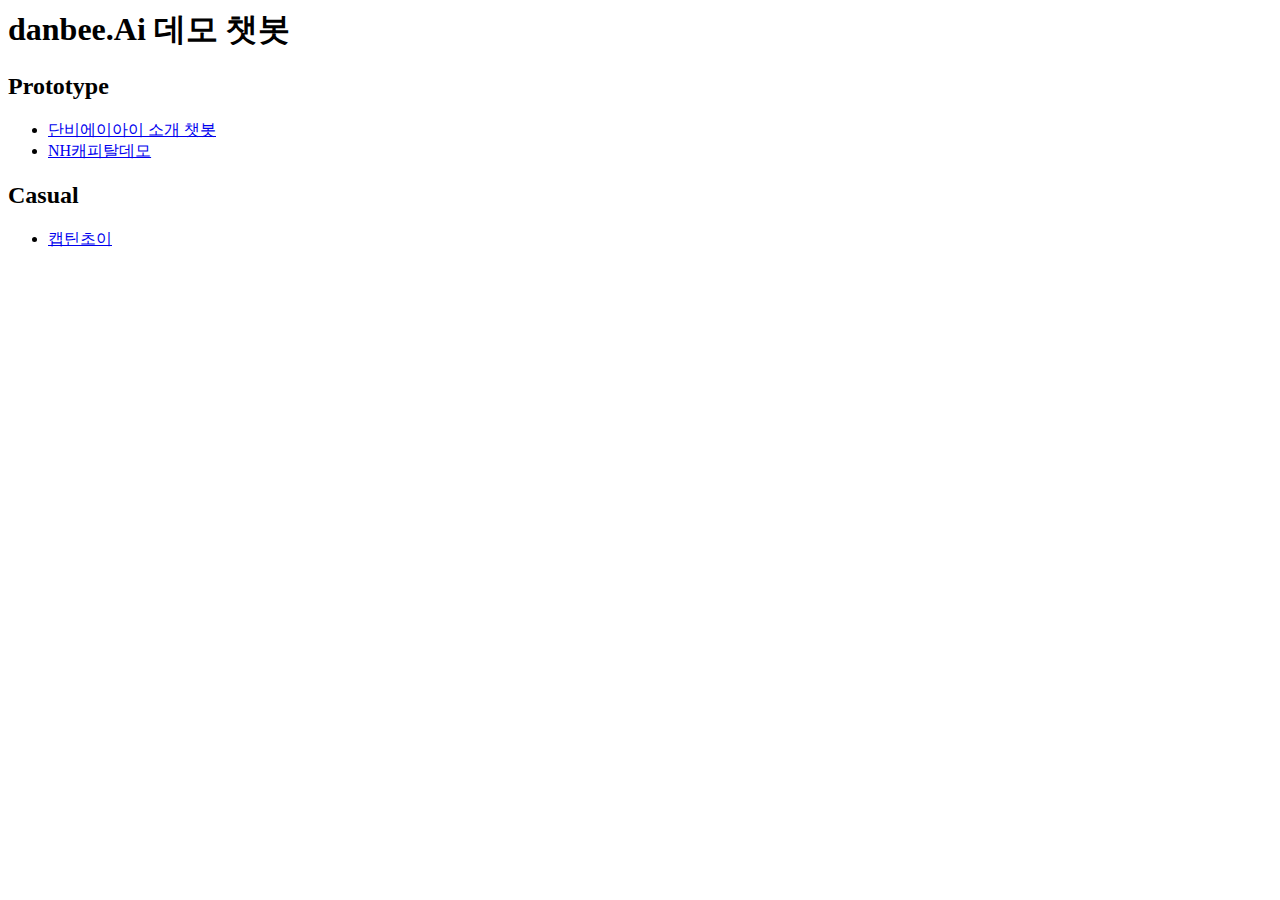
==== index.html @ c8dbb4ea "Merge pull request #1 from Moonkil/master" ====
<html>
<head>
    <meta charset="UTF-8">
    <meta name="viewport" content="width=device-width, initial-scale=1.0">
    <meta http-equiv="X-UA-Compatible" content="ie=edge">
    <title>danbee.ai 데모링크</title>
</head>
<body>
    <h1>danbee.Ai 데모 챗봇</h1>

    <h2>Prototype</h2>
    <ul>
        <li><a href="https://frogue.danbee.ai/?chatbot_id=5bbd93a3-00be-4054-b79a-03c4c50424bc">단비에이아이 소개 챗봇</a></li>
        <li><a href="nhcap/nh_prototype.html">NH캐피탈데모</a></li>
    </ul>
    
    
    <h2>Casual</h2>
    <ul>
        <li><a href="https://frogue.danbee.ai/?chatbot_id=bb5c9c5f-0505-444d-8e84-13b132fbaedd">캡틴초이</a></li>
    </ul>
    
</body>
</html>
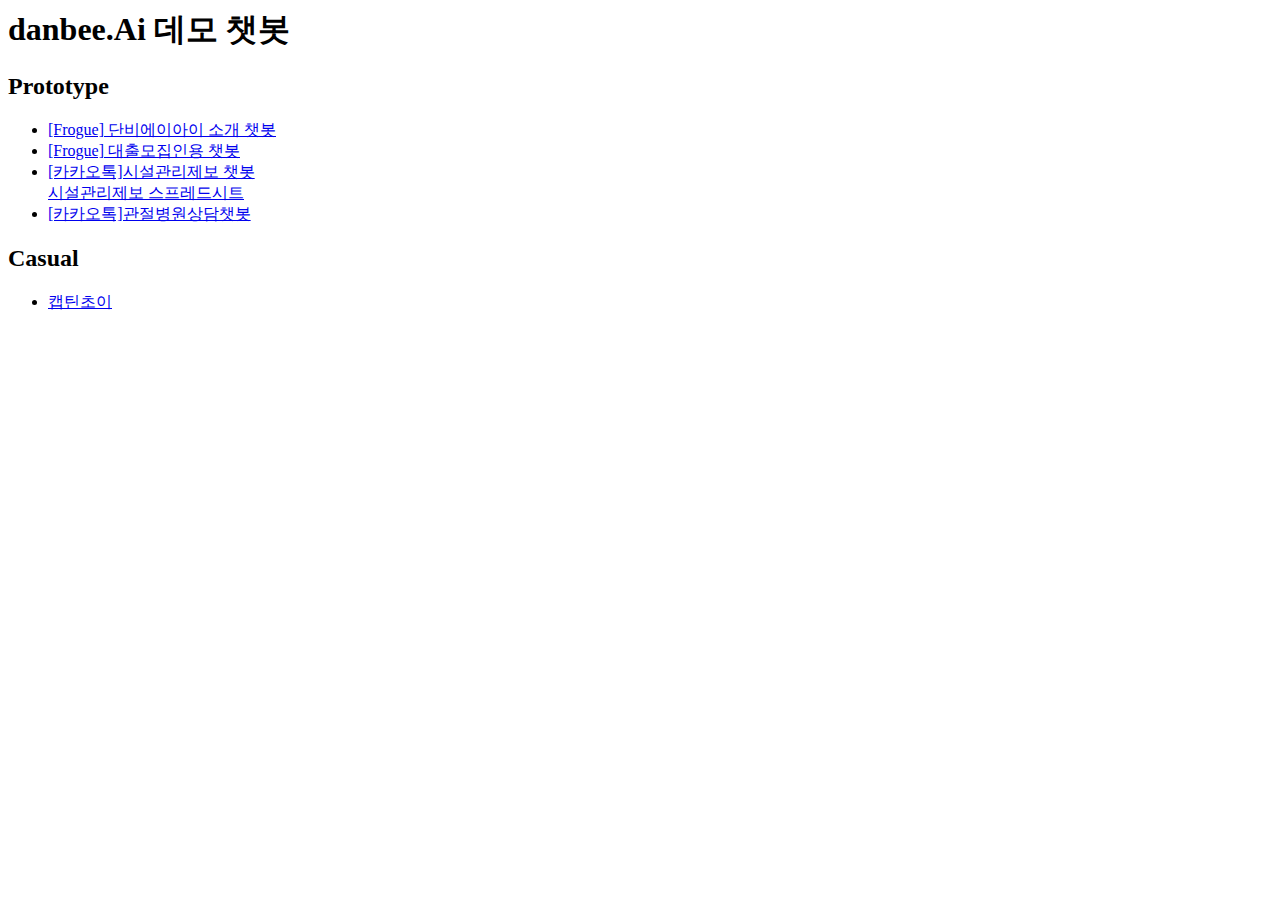
==== commit 9937ccfd: "링크추가" ====
--- a/index.html
+++ b/index.html
@@ -10,14 +10,16 @@
 
     <h2>Prototype</h2>
     <ul>
-        <li><a href="https://frogue.danbee.ai/?chatbot_id=5bbd93a3-00be-4054-b79a-03c4c50424bc">단비에이아이 소개 챗봇</a></li>
-        <li><a href="nhcap/nh_prototype.html">NH캐피탈데모</a></li>
+        <li><a href="https://frogue.danbee.ai/?chatbot_id=5bbd93a3-00be-4054-b79a-03c4c50424bc" target="_blank">[Frogue] 단비에이아이 소개 챗봇</a></li>
+        <li><a href="nhcap/nh_prototype.html" target="_blank">[Frogue] 대출모집인용 챗봇</a></li>
+        <li><a href="http://pf.kakao.com/_zTBhj" target="_blank">[카카오톡]시설관리제보 챗봇</a> <br />
+        <a href="https://docs.google.com/spreadsheets/d/11oDmaV_xFWw5JvtHmbFXaj1_8AUi0NIokXzdQOEml0Y/edit#gid=0" target="_blank">시설관리제보 스프레드시트</a></li>
+        <li><a href="http://pf.kakao.com/_xjyhxkC" target="_blank">[카카오톡]관절병원상담챗봇</a></li>
     </ul>
-    
-    
+
     <h2>Casual</h2>
     <ul>
-        <li><a href="https://frogue.danbee.ai/?chatbot_id=bb5c9c5f-0505-444d-8e84-13b132fbaedd">캡틴초이</a></li>
+        <li><a href="https://frogue.danbee.ai/?chatbot_id=bb5c9c5f-0505-444d-8e84-13b132fbaedd" target="_blank">캡틴초이</a></li>
     </ul>
     
 </body>
